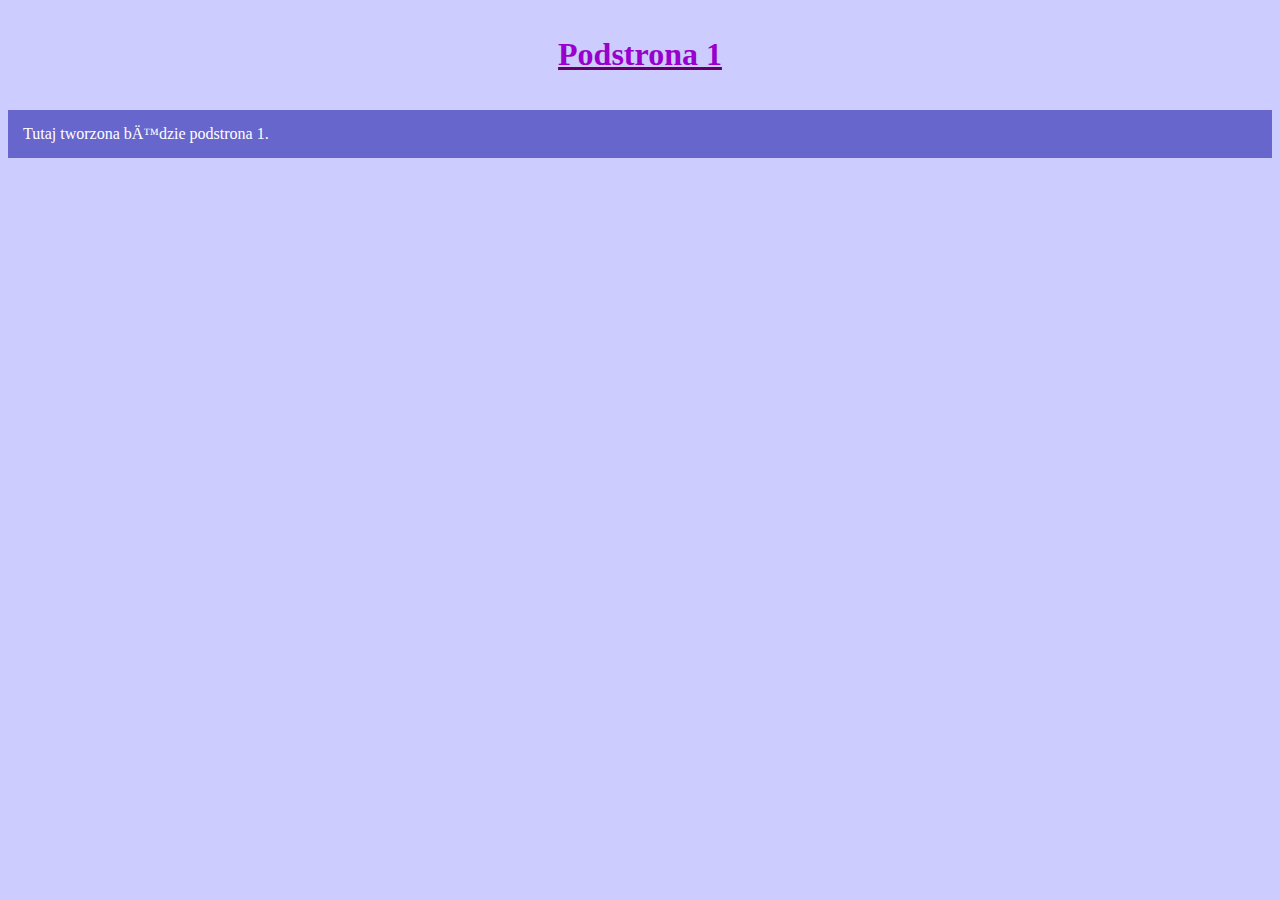
==== podstrona1.html @ f0622126 "Add files via upload" ====
<!DOCTYPE html>
<html>
<head>

<title> Moja strona </title>

<meta http-equiv="Content-Type" content="text/html, charset=utf8, width=device-width, initial-scale=1">
<link rel="stylesheet" href="style.css" type="text/css"/>

</head>

<body class="tlo">

<h1 class="naglowek1"> Podstrona 1 </h1>

<p class="tekst1"> Tutaj tworzona będzie podstrona 1. </p>

</body>
</html>
---- style.css ----
.tlo
{
	background-color: #CCCCFF
}

.naglowek1
{
	padding: 15px;
	text-align: center;
	color: #9900CC;
	text-decoration: underline #660066; 
}

.tekst1
{
	color: white;
	background-color: #6666CC;
	padding: 15px;
}

.tresc
{
	color: black;
	padding: 15px;
}

a
{
   text-decoration: none;
}
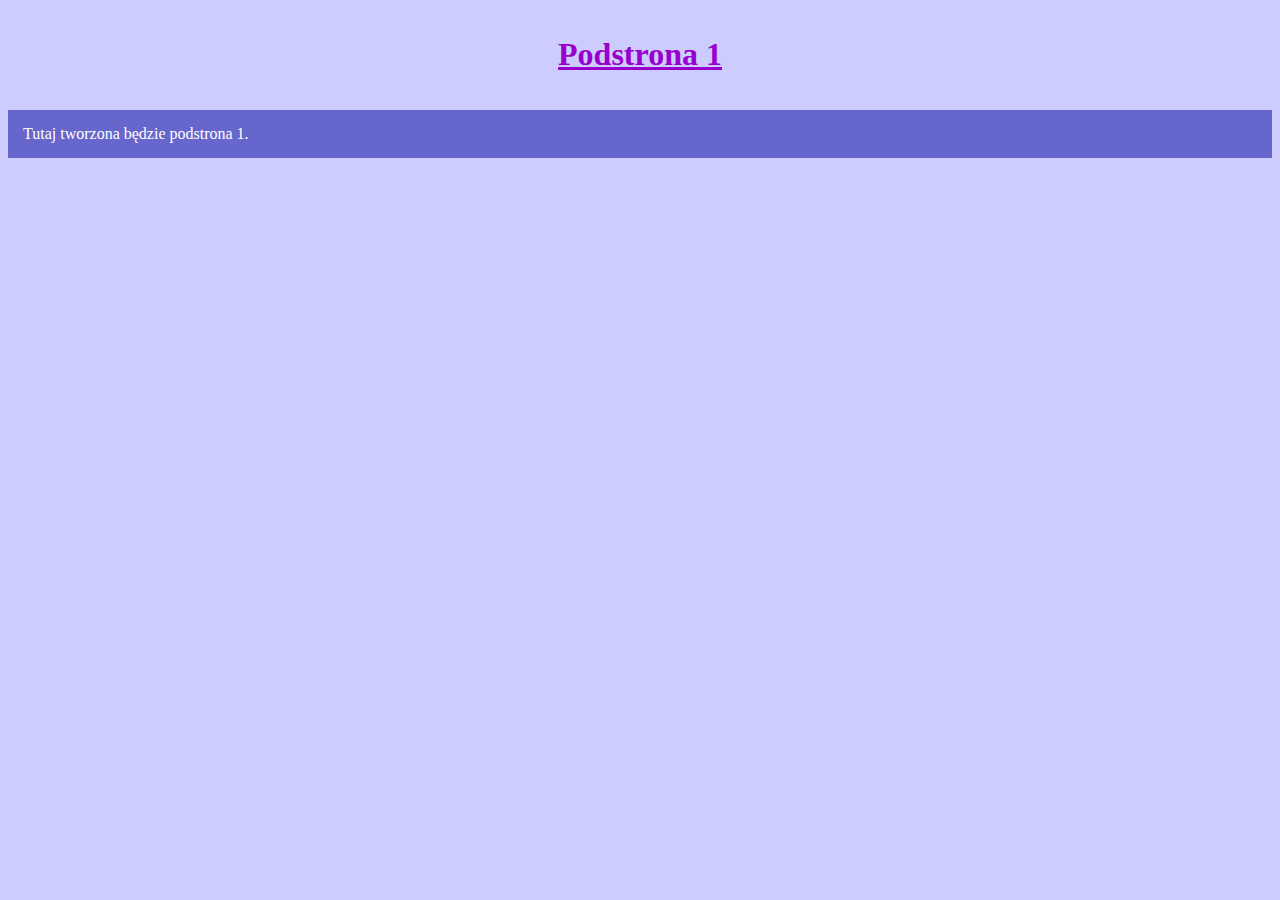
==== commit d49899ca: "Add files via upload" ====
--- a/podstrona1.html
+++ b/podstrona1.html
@@ -1,10 +1,14 @@
 <!DOCTYPE html>
-<html>
+<html lang="pl">
 <head>
 
 <title> Moja strona </title>
 
-<meta http-equiv="Content-Type" content="text/html, charset=utf8, width=device-width, initial-scale=1">
+<meta charset="UTF-8">
+<meta name="strona" content="text/html">
+<meta name="author" content="Adam Wonia">
+<meta name="viewport" content="width=device-width, initial-scale=1.0">
+
 <link rel="stylesheet" href="style.css" type="text/css"/>
 
 </head>
--- a/style.css
+++ b/style.css
@@ -8,7 +8,7 @@
 	padding: 15px;
 	text-align: center;
 	color: #9900CC;
-	text-decoration: underline #660066; 
+	text-decoration: underline;
 }
 
 .tekst1
